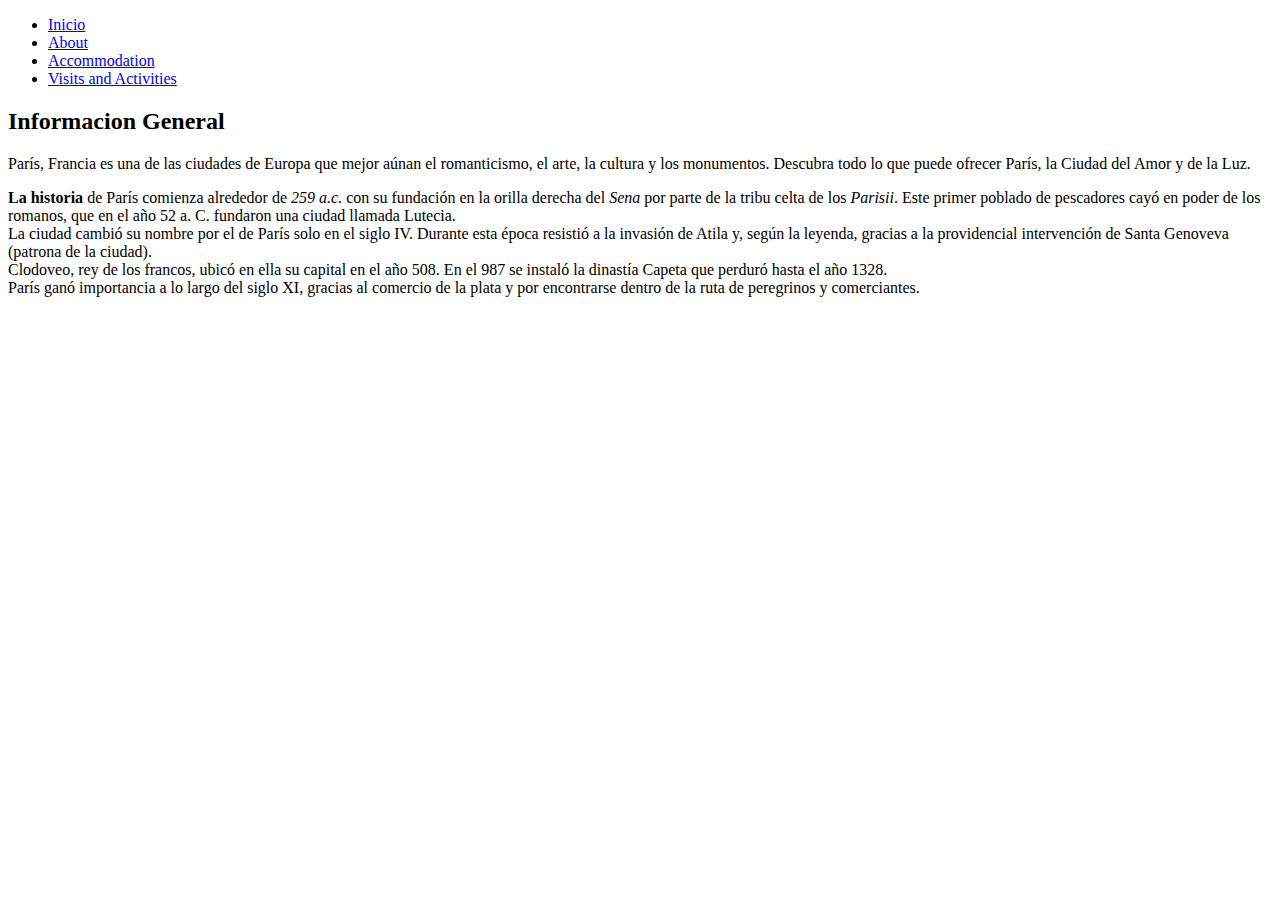
==== HTML/about.html @ 6671a9de "HTML" ====
<!DOCTYPE html>
<html lang="es">
<head>
    <meta charset="UTF-8">
    <meta name="viewport" content="width=device-width, initial-scale=1.0">
    <title>About</title>
</head>
<body>
    <nav>
        <ul>
            <li><a href="/index.html">Inicio</a></li>
            <li><a href="/about.html">About</a></li>
            <li><a href="/accommodation.html">Accommodation</a></li>
            <li><a href="/visits_activities.html">Visits and Activities</a></li>
        </ul>
    </nav>
    <h2>Informacion General</h2>
    <main>
        <p>París, Francia es una de las ciudades de Europa que mejor aúnan el romanticismo, el arte, la cultura y los monumentos. Descubra todo lo que puede ofrecer París, la Ciudad del Amor y de la Luz.</p>
        <p><strong>La historia</strong> de París comienza alrededor de <i>259 a.c.</i> con su fundación en la orilla derecha del <i>Sena</i> por parte de la tribu celta de los <i>Parisii</i>. Este primer poblado de pescadores cayó en poder de los romanos, que en el año 52 a. C. fundaron una ciudad llamada Lutecia.<br>
            La ciudad cambió su nombre por el de París solo en el siglo IV. Durante esta época resistió a la invasión de Atila y, según la leyenda, gracias a la providencial intervención de Santa Genoveva (patrona de la ciudad).<br>
            Clodoveo, rey de los francos, ubicó en ella su capital en el año 508. En el 987 se instaló la dinastía Capeta que perduró hasta el año 1328.<br>
            París ganó importancia a lo largo del siglo XI, gracias al comercio de la plata y por encontrarse dentro de la ruta de peregrinos y comerciantes.</p>
    </main>
</body>
</html>
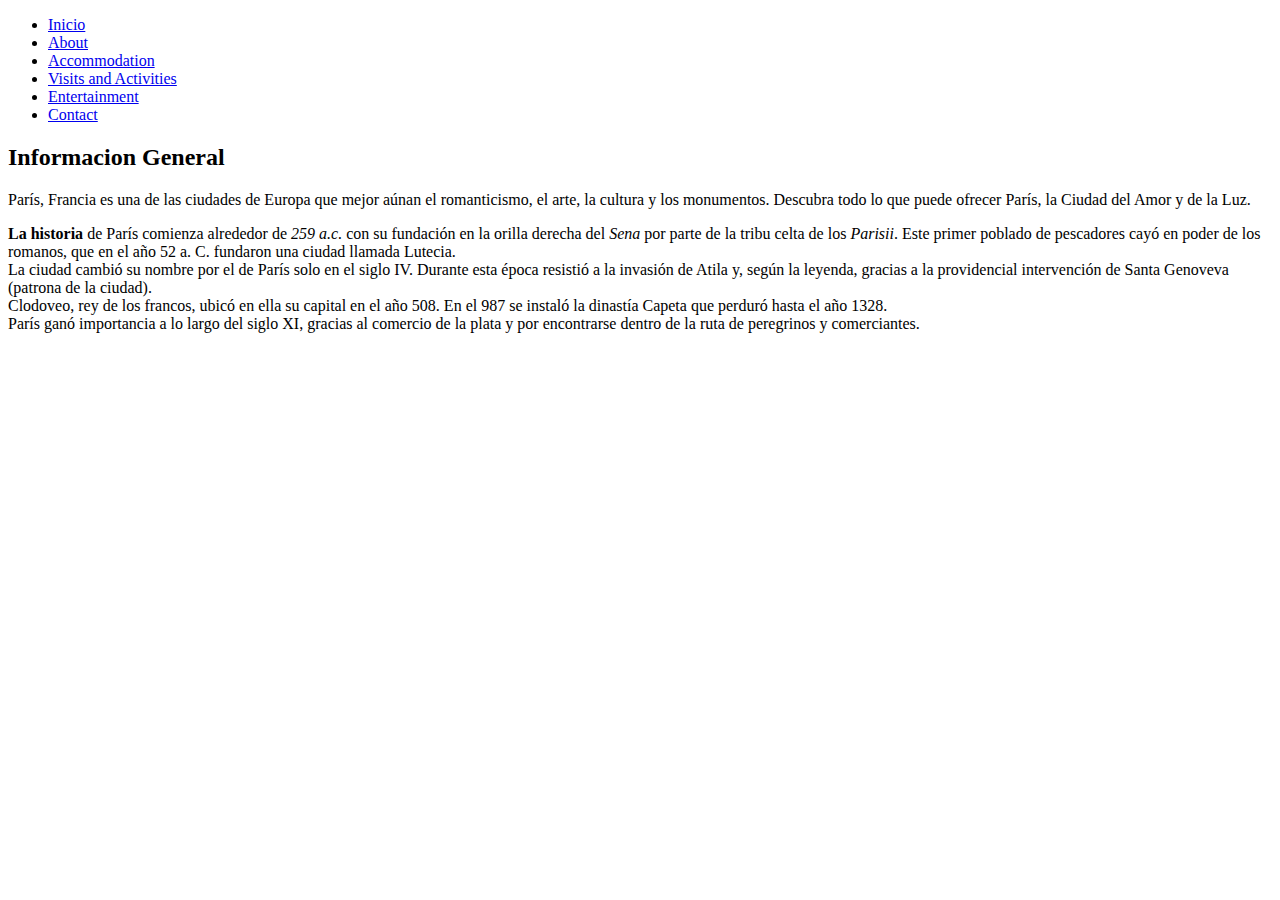
==== commit db337523: "html + css" ====
--- a/HTML/about.html
+++ b/HTML/about.html
@@ -12,6 +12,8 @@
             <li><a href="/about.html">About</a></li>
             <li><a href="/accommodation.html">Accommodation</a></li>
             <li><a href="/visits_activities.html">Visits and Activities</a></li>
+            <li><a href="/entertainment.html">Entertainment</a></li>
+            <li><a href="/form.html">Contact</a></li>
         </ul>
     </nav>
     <h2>Informacion General</h2>
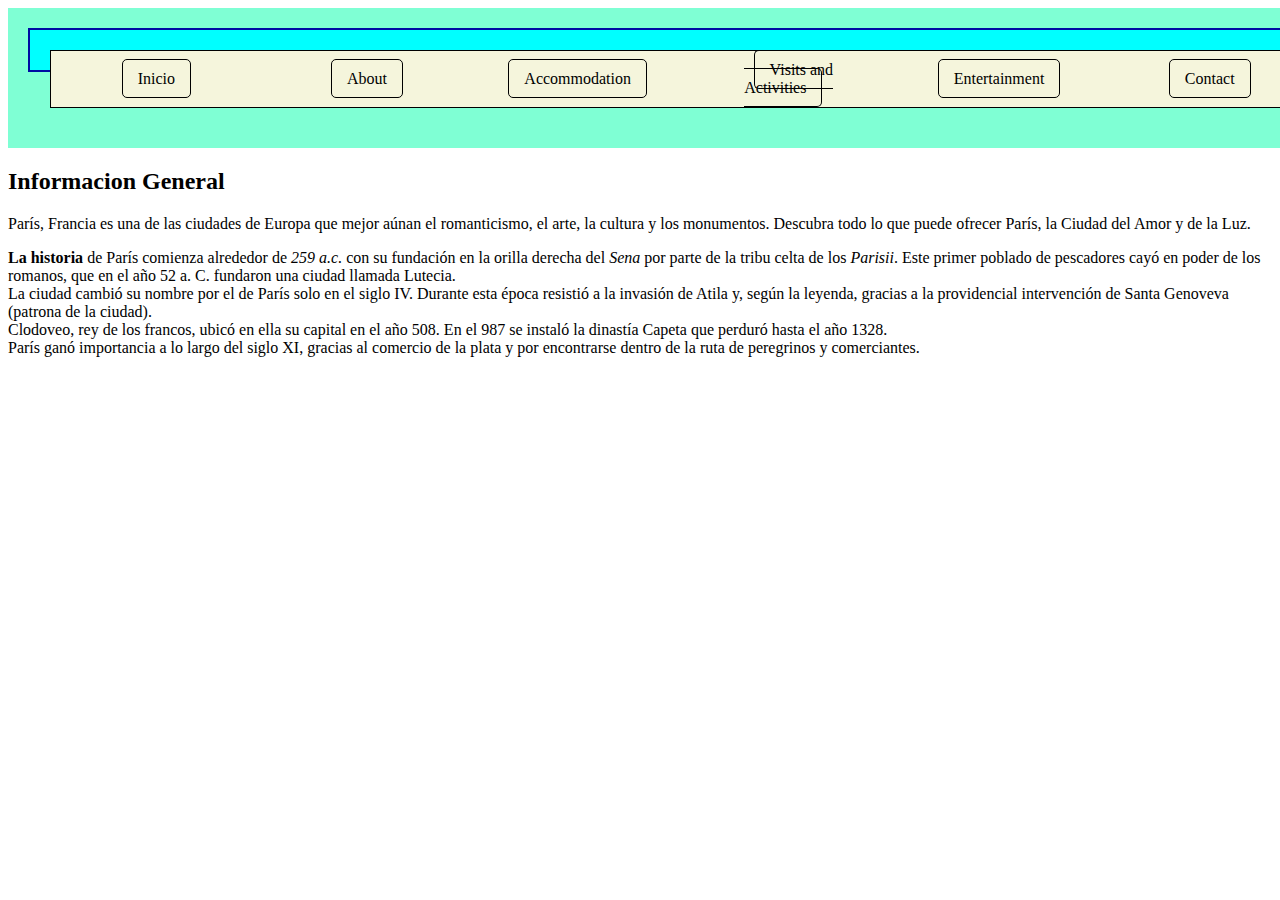
==== commit e8c04732: "HTML+CSS END" ====
--- a/HTML/about.html
+++ b/HTML/about.html
@@ -3,19 +3,22 @@
 <head>
     <meta charset="UTF-8">
     <meta name="viewport" content="width=device-width, initial-scale=1.0">
+    <link rel="stylesheet" href="index.css">
     <title>About</title>
 </head>
 <body>
-    <nav>
-        <ul>
-            <li><a href="/index.html">Inicio</a></li>
-            <li><a href="/about.html">About</a></li>
-            <li><a href="/accommodation.html">Accommodation</a></li>
-            <li><a href="/visits_activities.html">Visits and Activities</a></li>
-            <li><a href="/entertainment.html">Entertainment</a></li>
-            <li><a href="/form.html">Contact</a></li>
-        </ul>
-    </nav>
+    <header>
+        <nav>
+            <ul>
+                <li><a href="/index.html">Inicio</a></li>
+                <li><a href="/about.html">About</a></li>
+                <li><a href="/accommodation.html">Accommodation</a></li>
+                <li><a href="/visits_activities.html">Visits and Activities</a></li>
+                <li><a href="/entertainment.html">Entertainment</a></li>
+                <li><a href="/form.html">Contact</a></li>
+            </ul>
+        </nav>
+    </header>
     <h2>Informacion General</h2>
     <main>
         <p>París, Francia es una de las ciudades de Europa que mejor aúnan el romanticismo, el arte, la cultura y los monumentos. Descubra todo lo que puede ofrecer París, la Ciudad del Amor y de la Luz.</p>
--- a/HTML/index.css
+++ b/HTML/index.css
@@ -0,0 +1,71 @@
+h1 {
+   color: rgb(47, 0, 158); 
+}
+
+table {
+   font-family: Verdana, Geneva, Tahoma, sans-serif;
+   font-size: 15px;
+   height: 100%;
+   width: 100%;
+   margin: 0;
+   padding: 0;
+   background-color: beige;
+}
+
+header {
+   height: 100px;
+   width: 100%;
+   margin: 0;
+   padding: 20px;
+   background-color: aquamarine;
+   text-align: center;
+   color: aliceblue;
+}
+
+nav {
+   height: 40px;
+   width: 100%;
+   margin: 0;
+   padding: 0;
+   background-color: aqua;
+   text-align: center;
+   border: 2px solid rgb(0, 11, 163);
+   list-style-type: none;
+}
+
+ul {
+   display: flex;
+   align-items: center;
+   border: 1px solid black;
+   height: auto;
+   width: 100%;
+   margin: 20px;
+   padding: 0;
+   background-color: beige;
+   list-style-type: none;
+}
+
+li {
+   height: auto;
+   width: 100%;
+   margin: 0;
+   padding: 10px 20px;
+}
+
+a {
+   color: rgb(0, 0, 0);
+   text-decoration: none;
+   margin: 0 10px;
+   padding: 10px 15px;
+   transition: 0.3s ease-in-out;
+   border: 1px solid black;
+   border-radius: 5px;
+}
+
+img {
+   height: auto;
+   width: 100%;
+   margin: 20px;
+   padding: 0;
+   border: 2px dotted black;
+}